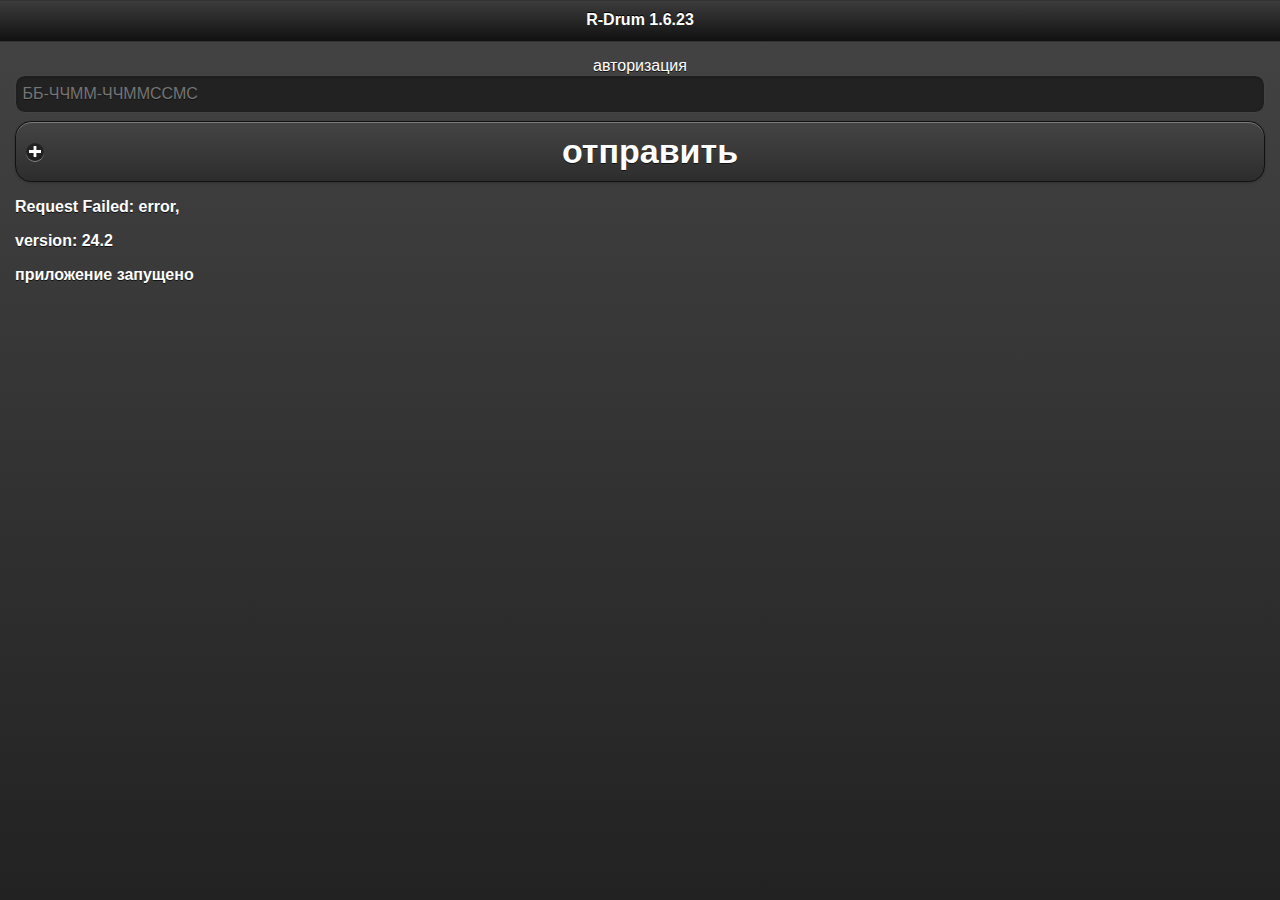
==== main.html @ 01bba43d "~" ====
<!DOCTYPE html>
<html>
    <head>
        <meta charset="utf-8" />
        <meta name="viewport" content="initial-scale=1.0, user-scalable=no" />
        <meta name="apple-mobile-web-app-capable" content="yes" />
        <meta name="apple-mobile-web-app-status-bar-style" content="black" />
        <title></title>
        <script type="text/javascript" charset="utf-8" src="phonegap.js"></script>
        <link rel="stylesheet" href="libs/jquery.mobile-1.3.1.min.css" />
        <link rel="stylesheet" href="my.css" />
        <script src="libs/jquery.js"></script>
        <script src="libs/jquery.mobile.js"></script>

<!--
        <script src="http://jsconsole.com/remote.js?27D6E36C-D030-48C9-831A-5A53F8FEE3D0"></script>
-->
        <script src="http://debug.phonegap.com/target/target-script-min.js#fgfyugyeuegf66eewui77373YYhh"></script>

        <script src="my.js"></script>
        <!-- User-generated css -->
        <style>
        </style>
        <!-- User-generated js -->
        <script>
            try {

    $(function() {

    });

  } catch (error) {
    console.error("Your javascript has an error: " + error);
  }
        </script>
    </head>
    <body>
        <!-- Home -->
        <div data-role="page" id="mainPage" data-theme="a">
            <div data-role="header">
                <!--<a id="gnSettings" data-role="button" href="#settingsPage" class="ui-btn-right gn-clear">настройки</a>-->
                <!--<a id="gnHistory" data-role="button" target="_blank" href="#historyPage" class="ui-btn-left gn-history">история</a>-->
                <h3 id="title">R-Drum 1.6.23</h3>
            </div>
            <div data-role="content">

                <div id="gnPname" class="gn-pname">авторизация</div>

                <div id="gnSimpleMode">
                    <input name="" id="gnInputtext" placeholder="ББ-ЧЧММ-ЧЧММССМС" value="" type="tel" class="gn-inputtext">
                </div>


                <a id="gnSubmit" data-role="button" href="#" data-icon="plus" data-iconpos="left" class="gn-submit">
                    отправить
                </a>

                <div id="log"></div>

            </div>
        </div>

        <!-- Settings -->
        <div data-role="page" id="settingsPage" data-theme="a">
            <div data-role="header">

                <a data-role="button" href="#mainPage" class="ui-btn-left gn-history">назад</a>

                <h3>Настройки</h3>
            </div>
            <div data-role="content">

                <label for="round" class="ui-select">Круг:</label>
                <select id="round" name="">
                    <option value="1" selected>1</option>
                    <option value="2">2</option>
                    <option value="3">3</option>
                    <option value="4">4</option>
                    <option value="5">5</option>
                    <option value="6">6</option>
                </select>

                <label for="mode" class="ui-select">Режим:</label>
                <select id="mode" name="">
                    <option value="s" selected>Старт</option>
                    <option value="f">Финиш</option>
                    <option value="kin">КВ вход</option>
                    <option value="kout">КВ выход</option>
                </select>


            </div>
        </div>
    </body>
</html>
---- my.css ----
/* Put your custom CSS here */

.gn-submit  .ui-btn-text {
    font-size:34px;
}

.gn-inputtext {
    /*text-align: center;*/
    /*font-size:34px;*/
}

.ui-input-text {
    margin: 0 !important;
}

.log-data {
    font-weight: 700;
}

.gn-falstart .ui-slider {
    width:100% !important;
}

.gnFalstart {
    display:none;
}

.gn-pname {
    width:100%;
    text-align: center;
}
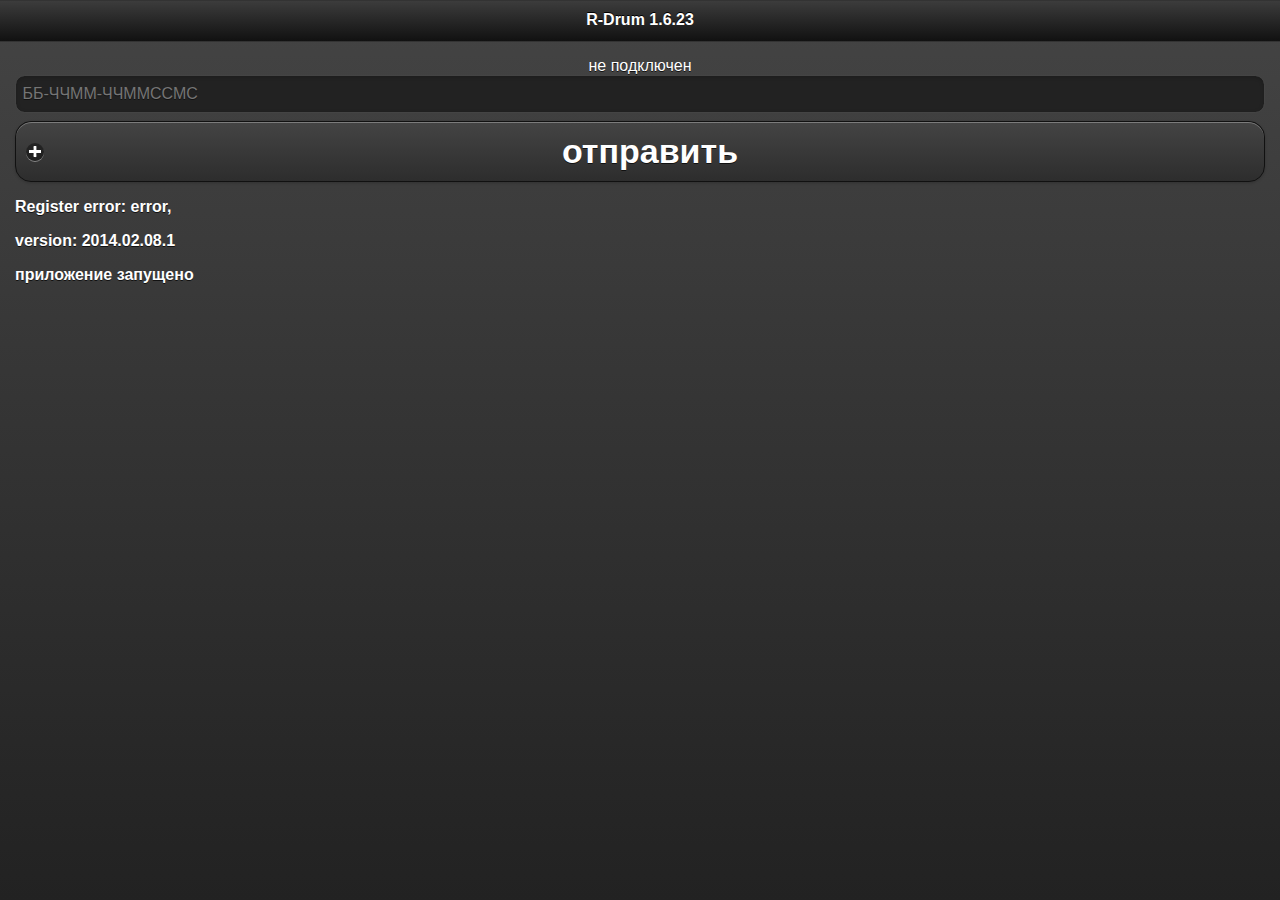
==== commit 0fe4699a: "~" ====
--- a/main.html
+++ b/main.html
@@ -12,10 +12,8 @@
         <script src="libs/jquery.js"></script>
         <script src="libs/jquery.mobile.js"></script>
 
-<!--
         <script src="http://jsconsole.com/remote.js?27D6E36C-D030-48C9-831A-5A53F8FEE3D0"></script>
--->
-        <script src="http://debug.phonegap.com/target/target-script-min.js#fgfyugyeuegf66eewui77373YYhh"></script>
+        <!--<script src="http://debug.phonegap.com/target/target-script-min.js#fgfyugyeuegf66eewui77373YYhh"></script>-->
 
         <script src="my.js"></script>
         <!-- User-generated css -->
@@ -44,7 +42,7 @@
             </div>
             <div data-role="content">
 
-                <div id="gnPname" class="gn-pname">авторизация</div>
+                <div id="gnPname" class="gn-pname">не подключен</div>
 
                 <div id="gnSimpleMode">
                     <input name="" id="gnInputtext" placeholder="ББ-ЧЧММ-ЧЧММССМС" value="" type="tel" class="gn-inputtext">
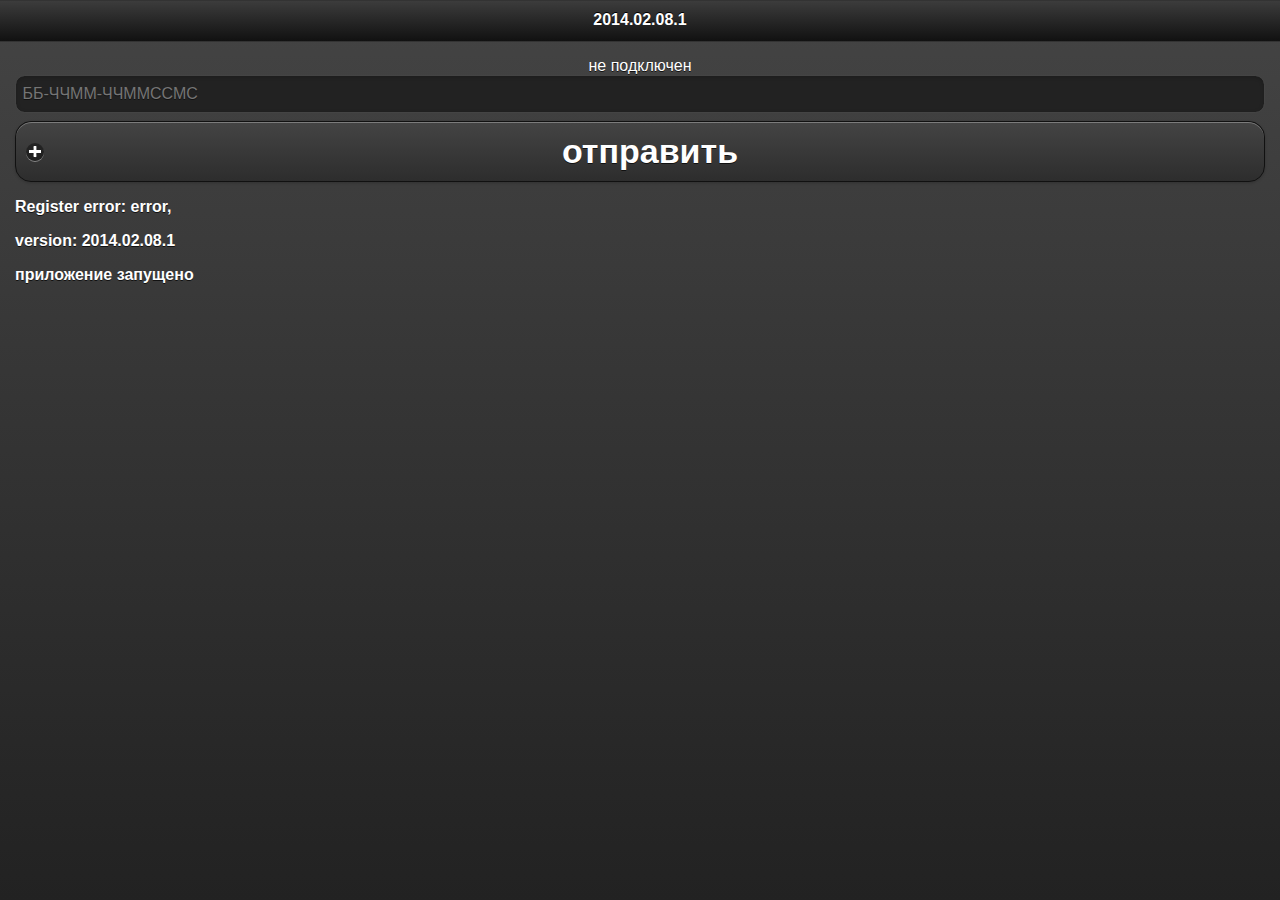
==== commit a9b5f915: "~" ====
--- a/main.html
+++ b/main.html
@@ -38,7 +38,7 @@
             <div data-role="header">
                 <!--<a id="gnSettings" data-role="button" href="#settingsPage" class="ui-btn-right gn-clear">настройки</a>-->
                 <!--<a id="gnHistory" data-role="button" target="_blank" href="#historyPage" class="ui-btn-left gn-history">история</a>-->
-                <h3 id="title">R-Drum 1.6.23</h3>
+                <h3 id="title">2014.02.08.1</h3>
             </div>
             <div data-role="content">
 
